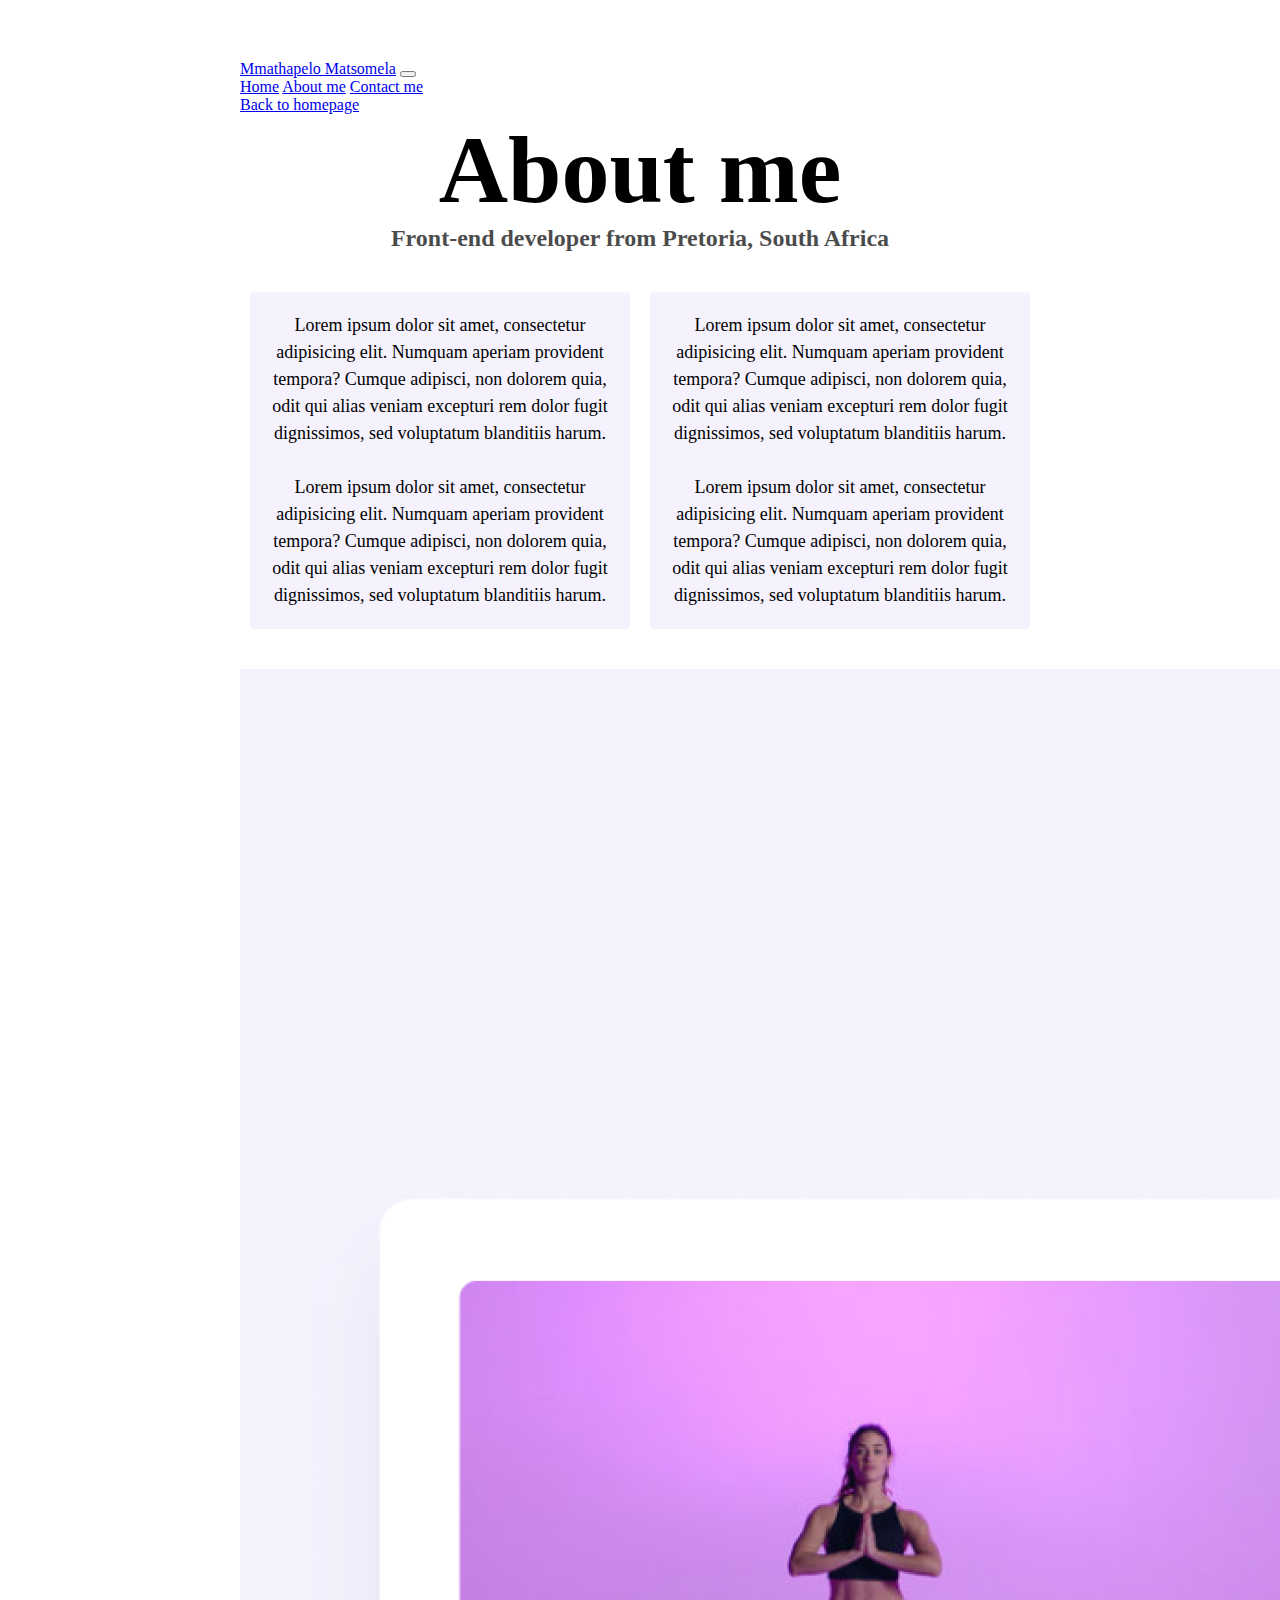
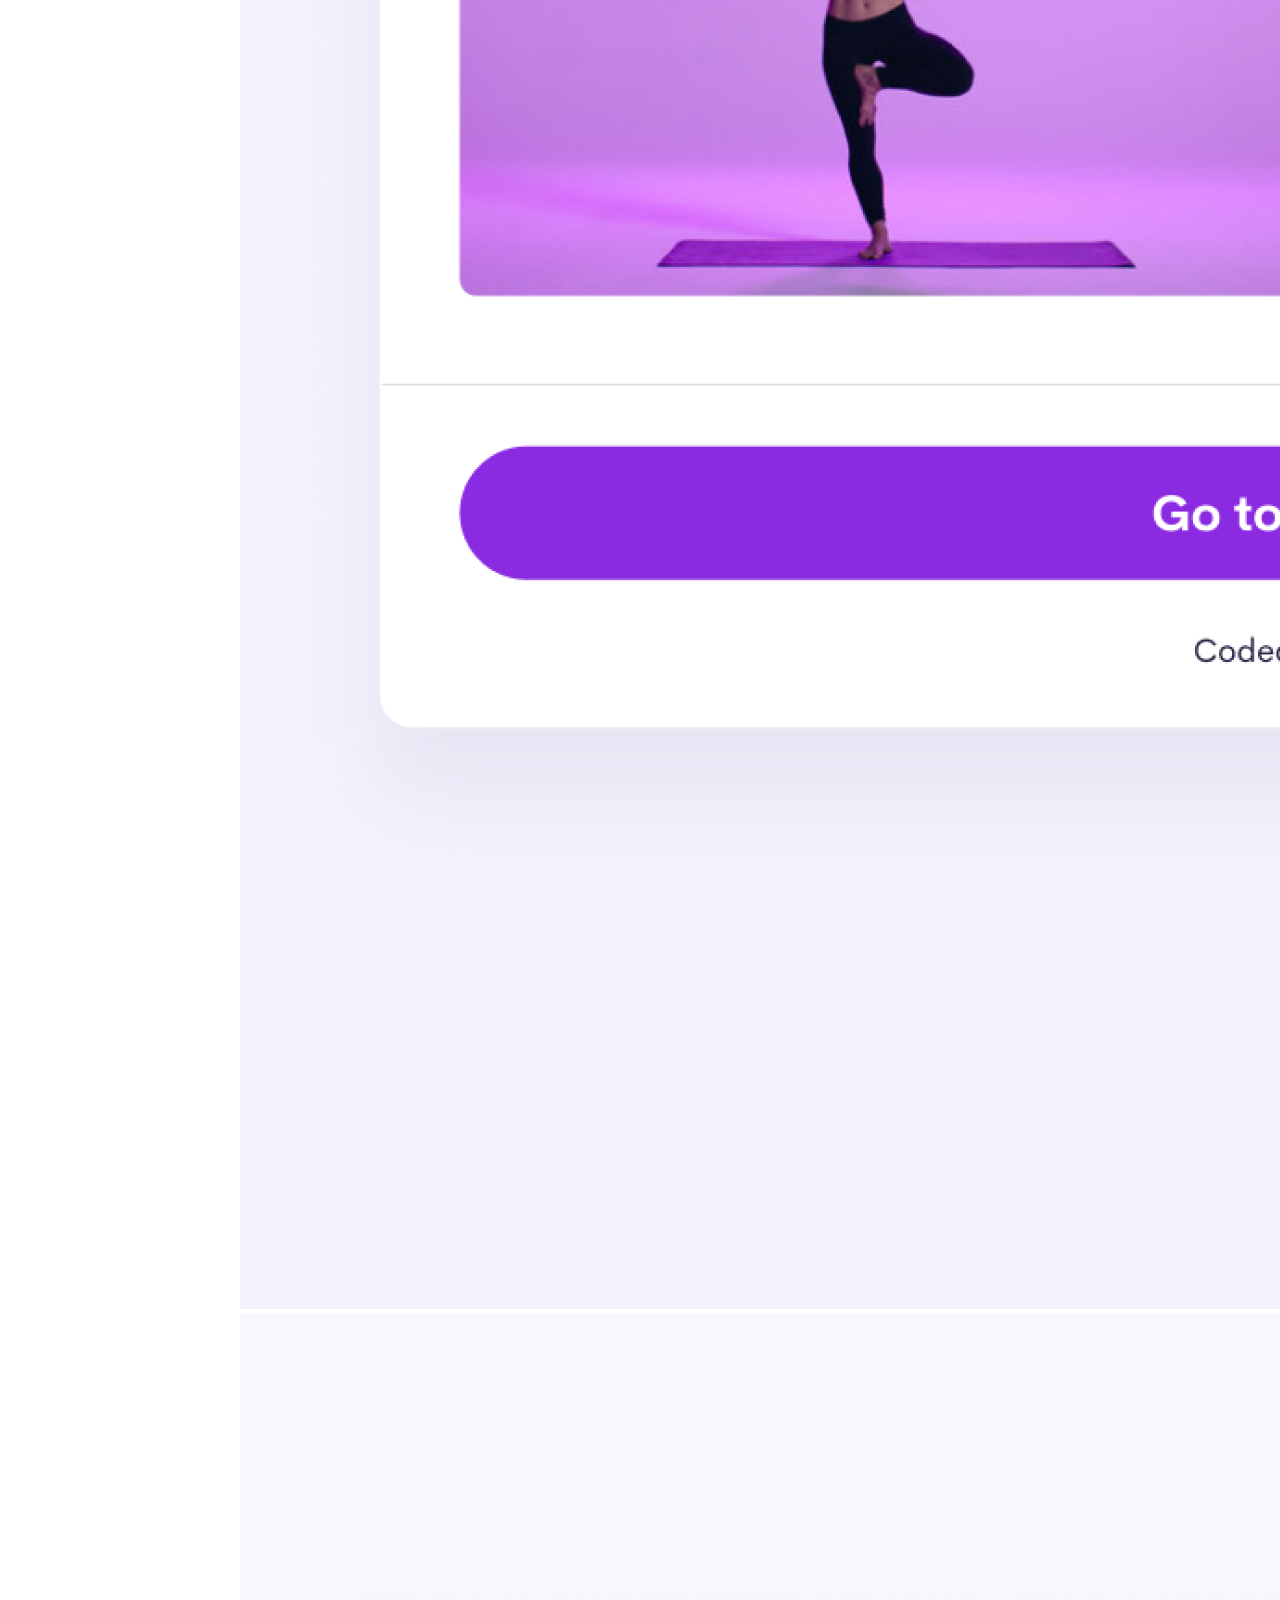
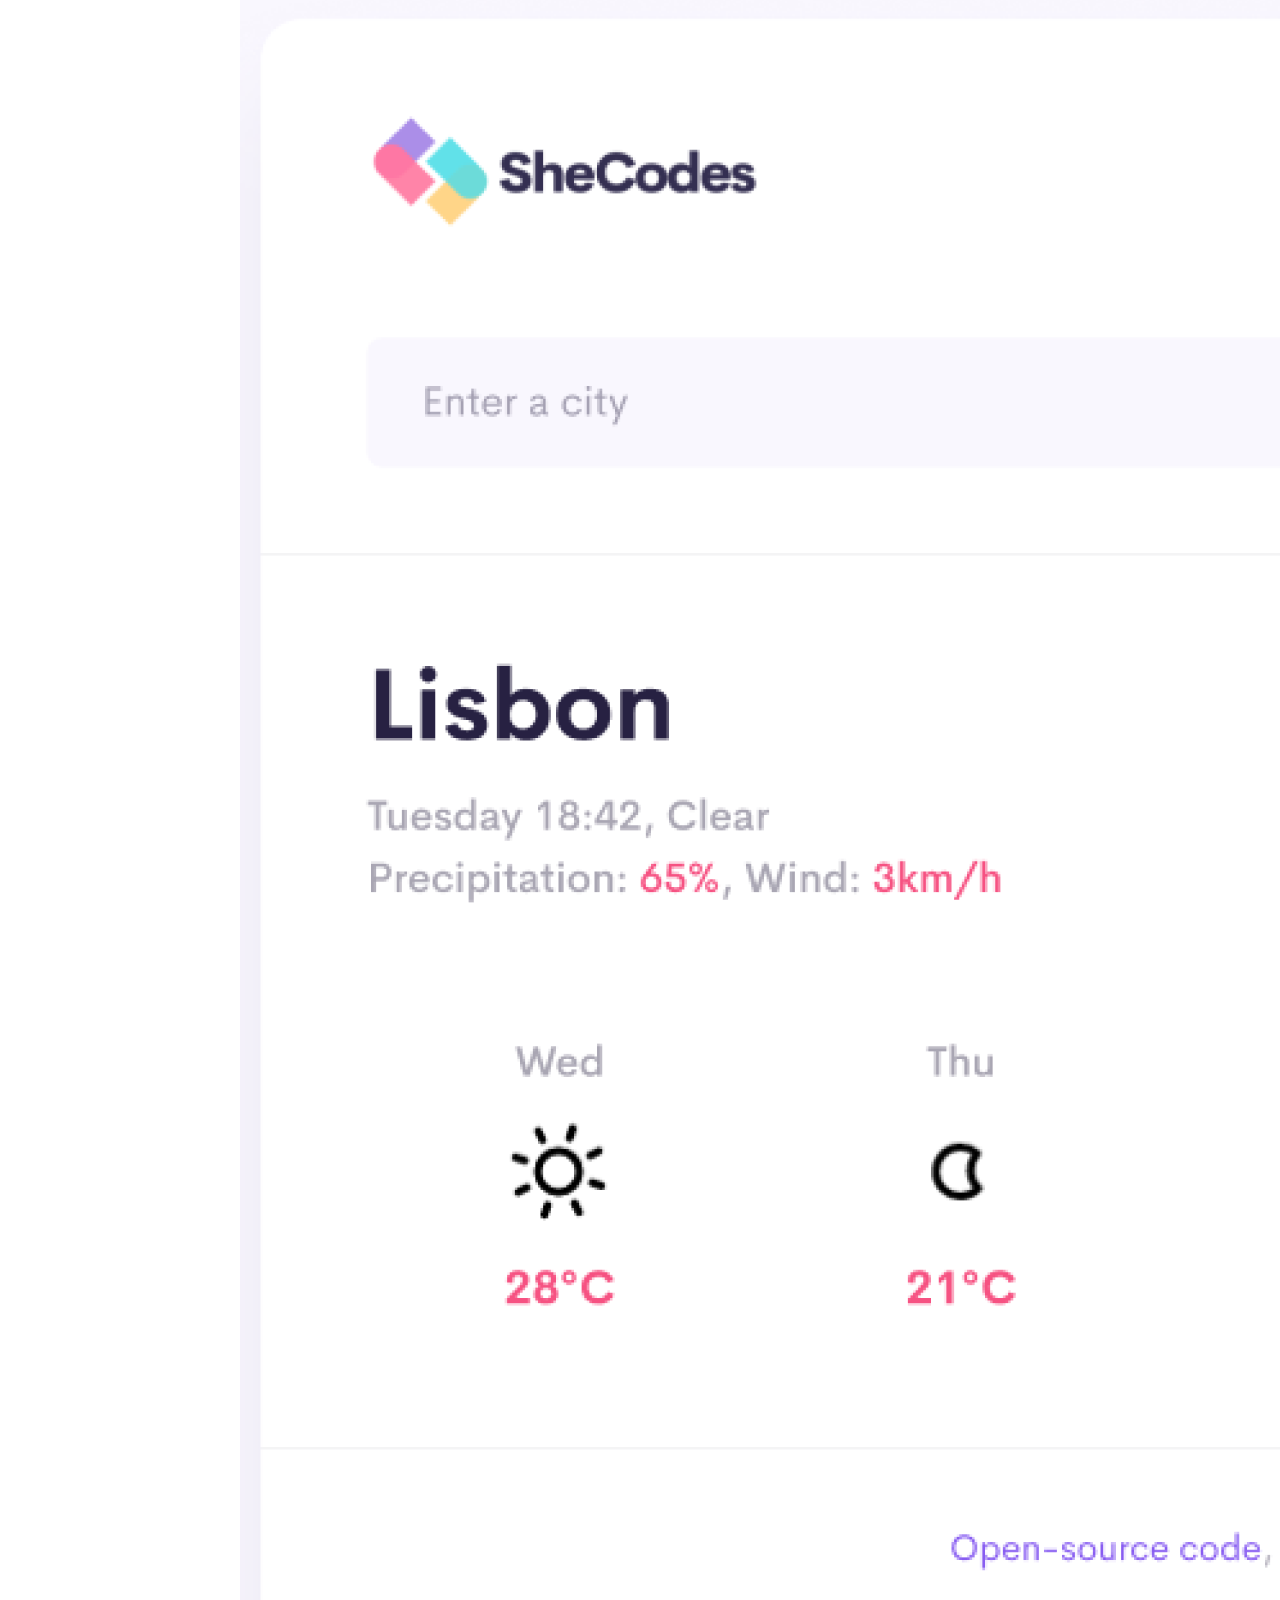
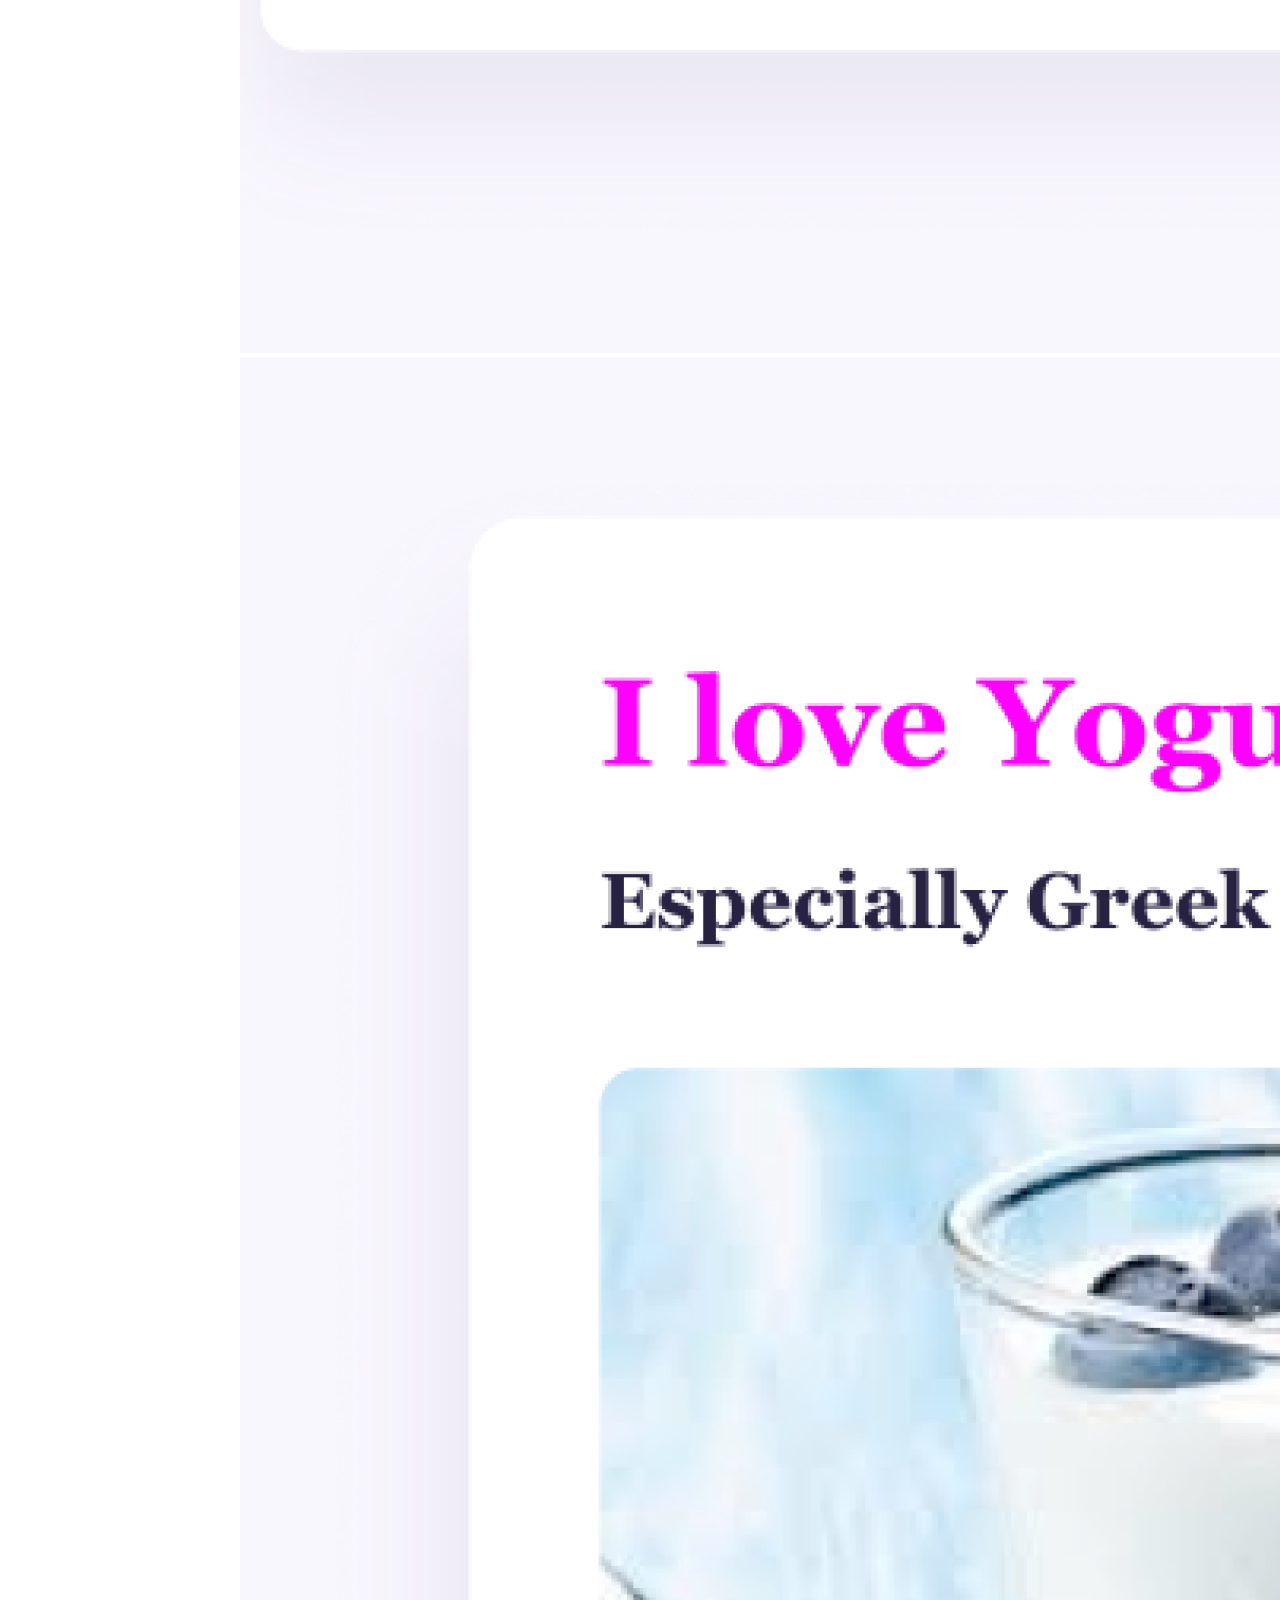
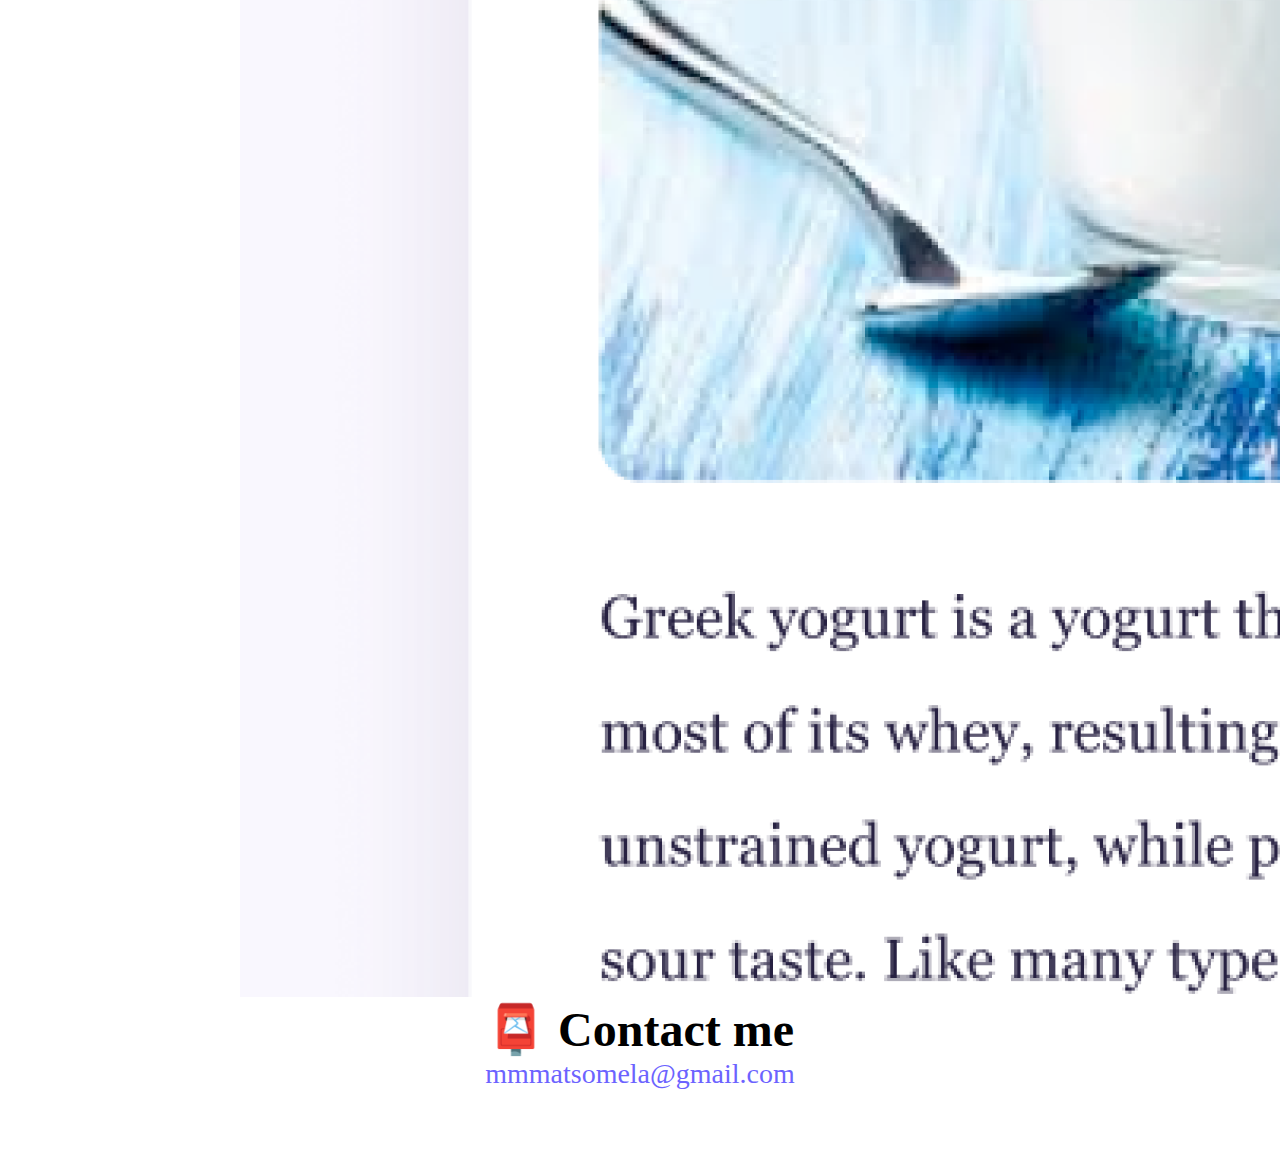
==== about.html @ 65432df1 "added html" ====
<!DOCTYPE html>
<html lang="en">
  <head>
    <meta charset="UTF-8" />
    <meta http-equiv="X-UA-Compatible" content="IE=edge" />
    <meta name="viewport" content="width=device-width, initial-scale=1.0" />
    <link href="https://cdn.jsdelivr.net/npm/bootstrap@5.0.2/dist/css/bootstrap.min.css" rel="stylesheet" integrity="sha384-EVSTQN3/azprG1Anm3QDgpJLIm9Nao0Yz1ztcQTwFspd3yD65VohhpuuCOmLASjC" crossorigin="anonymous">
    <link rel="stylesheet" href="style.css" />
    <title>About Mmathapelo Matsomela</title>
  </head>
  <body>
    <nav class="navbar navbar-expand-lg navbar-light bg-light">
        <a class="navbar-brand" href="#">Mmathapelo Matsomela</a>
        <button class="navbar-toggler" type="button" data-bs-toggle="collapse" data-bs-target="#navbarSupportedContent" aria-controls="navbarSupportedContent" aria-expanded="false" aria-label="Toggle navigation">
          <span class="navbar-toggler-icon"></span>
        </button>
        <div class="collapse navbar-collapse" id="navbarSupportedContent">
          <div class="navbar-nav">
          <a class="nav-link active" href="index.html">Home</a>
         <a class="nav-link" href="about.html">About me</a>
          <a class="nav-link" href="about.html#contact">Contact me</a> 
              
        </div>
      </div>
    </nav>
    <a href="index.html" title="homepage-link">Back to homepage</a>
    <h1>About me</h1>
    <h3>Front-end developer from Pretoria, South Africa</h3>
    <div class="about-paragraphs">
      <p>
        Lorem ipsum dolor sit amet, consectetur adipisicing elit. Numquam
        aperiam provident tempora? Cumque adipisci, non dolorem quia, odit qui
        alias veniam excepturi rem dolor fugit dignissimos, sed voluptatum
        blanditiis harum.
        <br />
        <br />
        Lorem ipsum dolor sit amet, consectetur adipisicing elit. Numquam
        aperiam provident tempora? Cumque adipisci, non dolorem quia, odit qui
        alias veniam excepturi rem dolor fugit dignissimos, sed voluptatum
        blanditiis harum.
      </p>
      <p>
        Lorem ipsum dolor sit amet, consectetur adipisicing elit. Numquam
        aperiam provident tempora? Cumque adipisci, non dolorem quia, odit qui
        alias veniam excepturi rem dolor fugit dignissimos, sed voluptatum
        blanditiis harum.
        <br />
        <br />
        Lorem ipsum dolor sit amet, consectetur adipisicing elit. Numquam
        aperiam provident tempora? Cumque adipisci, non dolorem quia, odit qui
        alias veniam excepturi rem dolor fugit dignissimos, sed voluptatum
        blanditiis harum.
      </p>
    </div>
    <div class="container">
    <div class="row">
    <img src="images/yoga.png" class="img-fluid col-sm-4 shadow rounded p-2">
    <img src="images/weather.png" class="img-fluid col-sm-4 shadow rounded p-2">
    <img src="images/yogurt.png" class="img-fluid col-sm-4 shadow rounded p-2">
    </div>

    <div id="contact">
      <h2>📮 Contact me</h2>
      <a href="mailto:mmmatsomela@gmail.com" class="email-link"> mmmatsomela@gmail.com </a>
    </div>
    <script src="https://cdn.jsdelivr.net/npm/bootstrap@5.0.2/dist/js/bootstrap.bundle.min.js" integrity="sha384-MrcW6ZMFYlzcLA8Nl+NtUVF0sA7MsXsP1UyJoMp4YLEuNSfAP+JcXn/tWtIaxVXM" crossorigin="anonymous"></script>
  </body>
</html>
---- style.css ----
:root {
  --primary-color: #6c63ff;
  --secondary-color: #f5f2fe;
  --box-shadow: 0 5px 10px rgba(0, 0, 0, 0.3);
}

body {
  margin: 60px auto;
  max-width: 800px;
}

h1,
h2,
h3 {
  text-align: center;
  margin: 0;
}

h1 {
  font-size: 96px;
}

h2 {
  font-size: 48px;
}

h3 {
  font-size: 24px;
  opacity: 0.7;
}

p {
  background: var(--secondary-color);
  padding: 20px;
  border-radius: 4px;
  font-size: 18px;
  line-height: 1.5;
  text-align: center;
}

.navigation-links {
  display: flex;
  margin-top: 40px;
  justify-content: center;
}

.navigation-links a {
  margin: 20px;
  border-radius: 4px;
  padding: 20px 15px;
  text-decoration: none;
  text-transform: capitalize;
}

.contact-link {
  background: var(--primary-color);
  box-shadow: var(--box-shadow);
  color: white;
}

.about-link {
  color: var(--primary-color);
  border: 1px solid var(--primary-color);
}

.homepage-link {
  color: var(--primary-color);
  text-align: center;
  display: block;
}

.about-paragraphs {
  display: flex;
  margin: 30px 0;
}

.about-paragraphs p {
  margin: 10px;
}

.email-link {
  display: flex;
  justify-content: center;
  color: var(--primary-color);
  font-size: 28px;
  text-decoration: none;
}

.email-link:hover {
  text-decoration: underline;
}
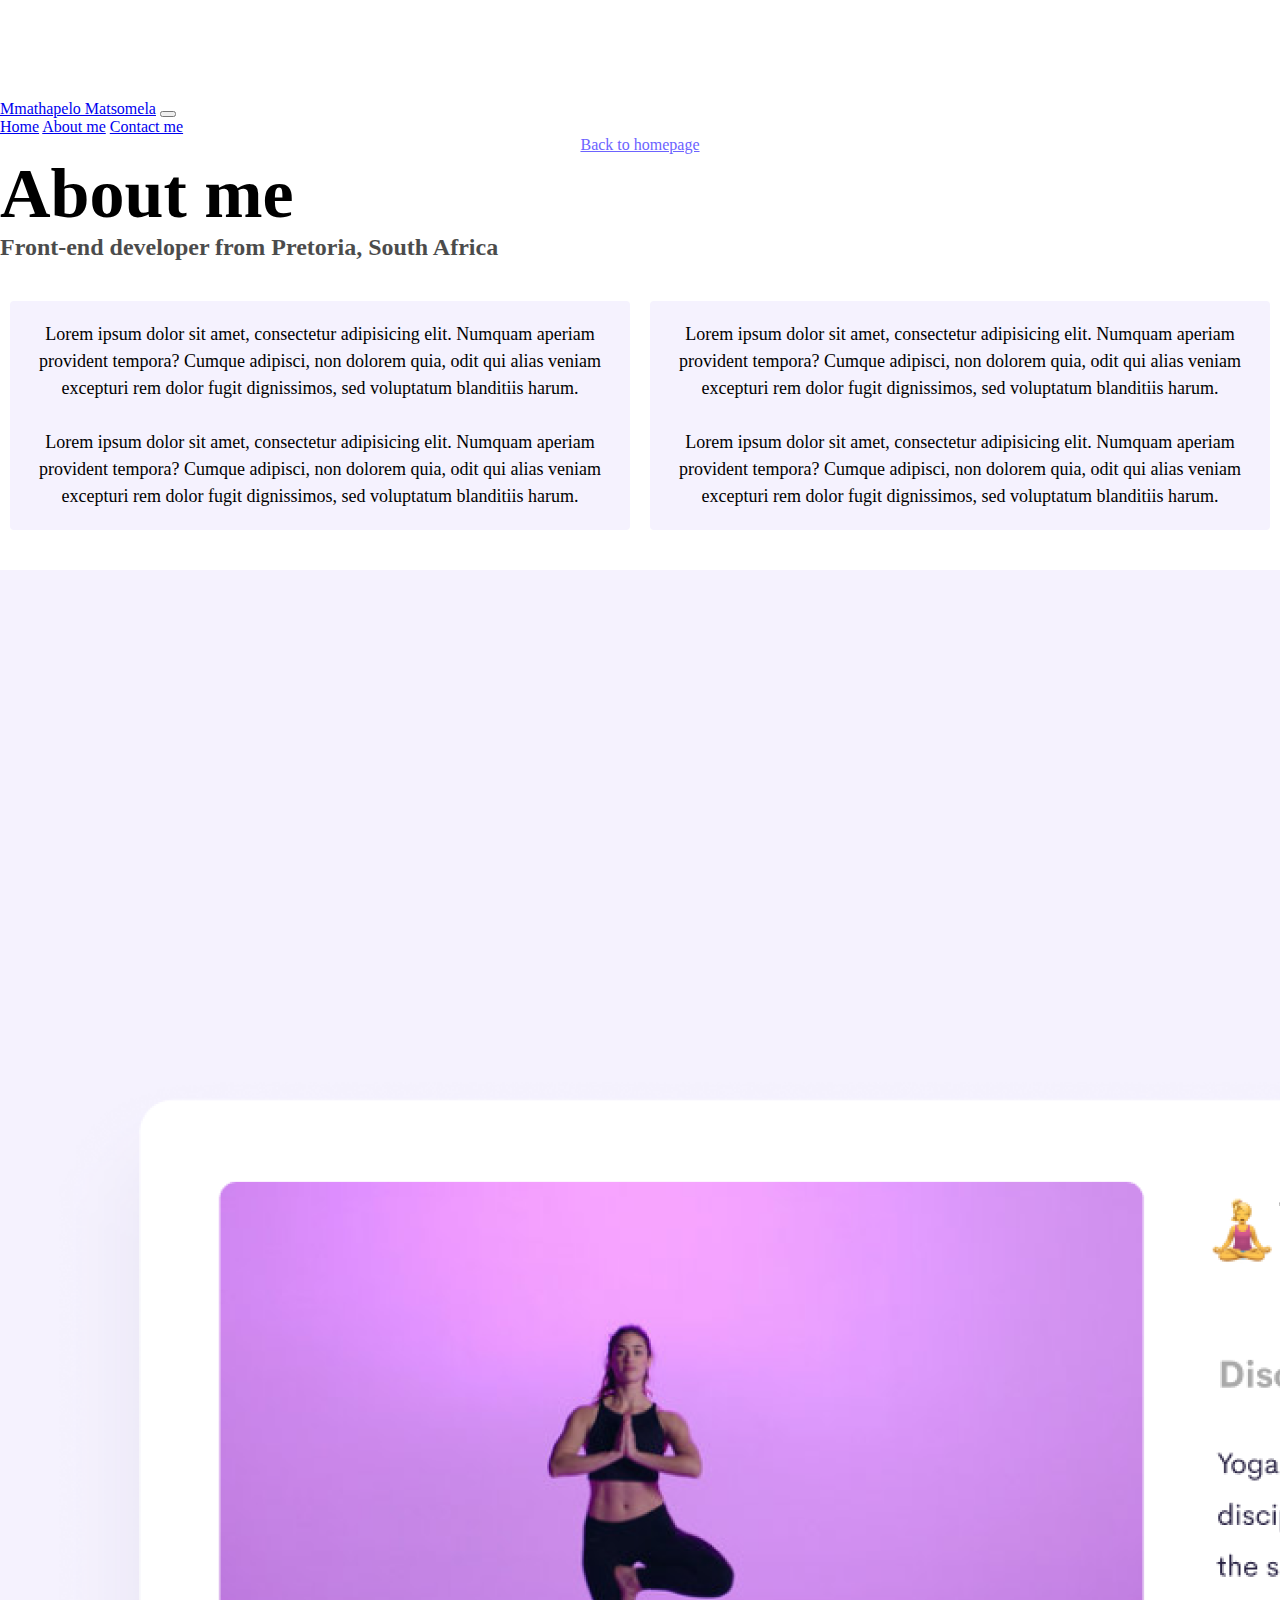
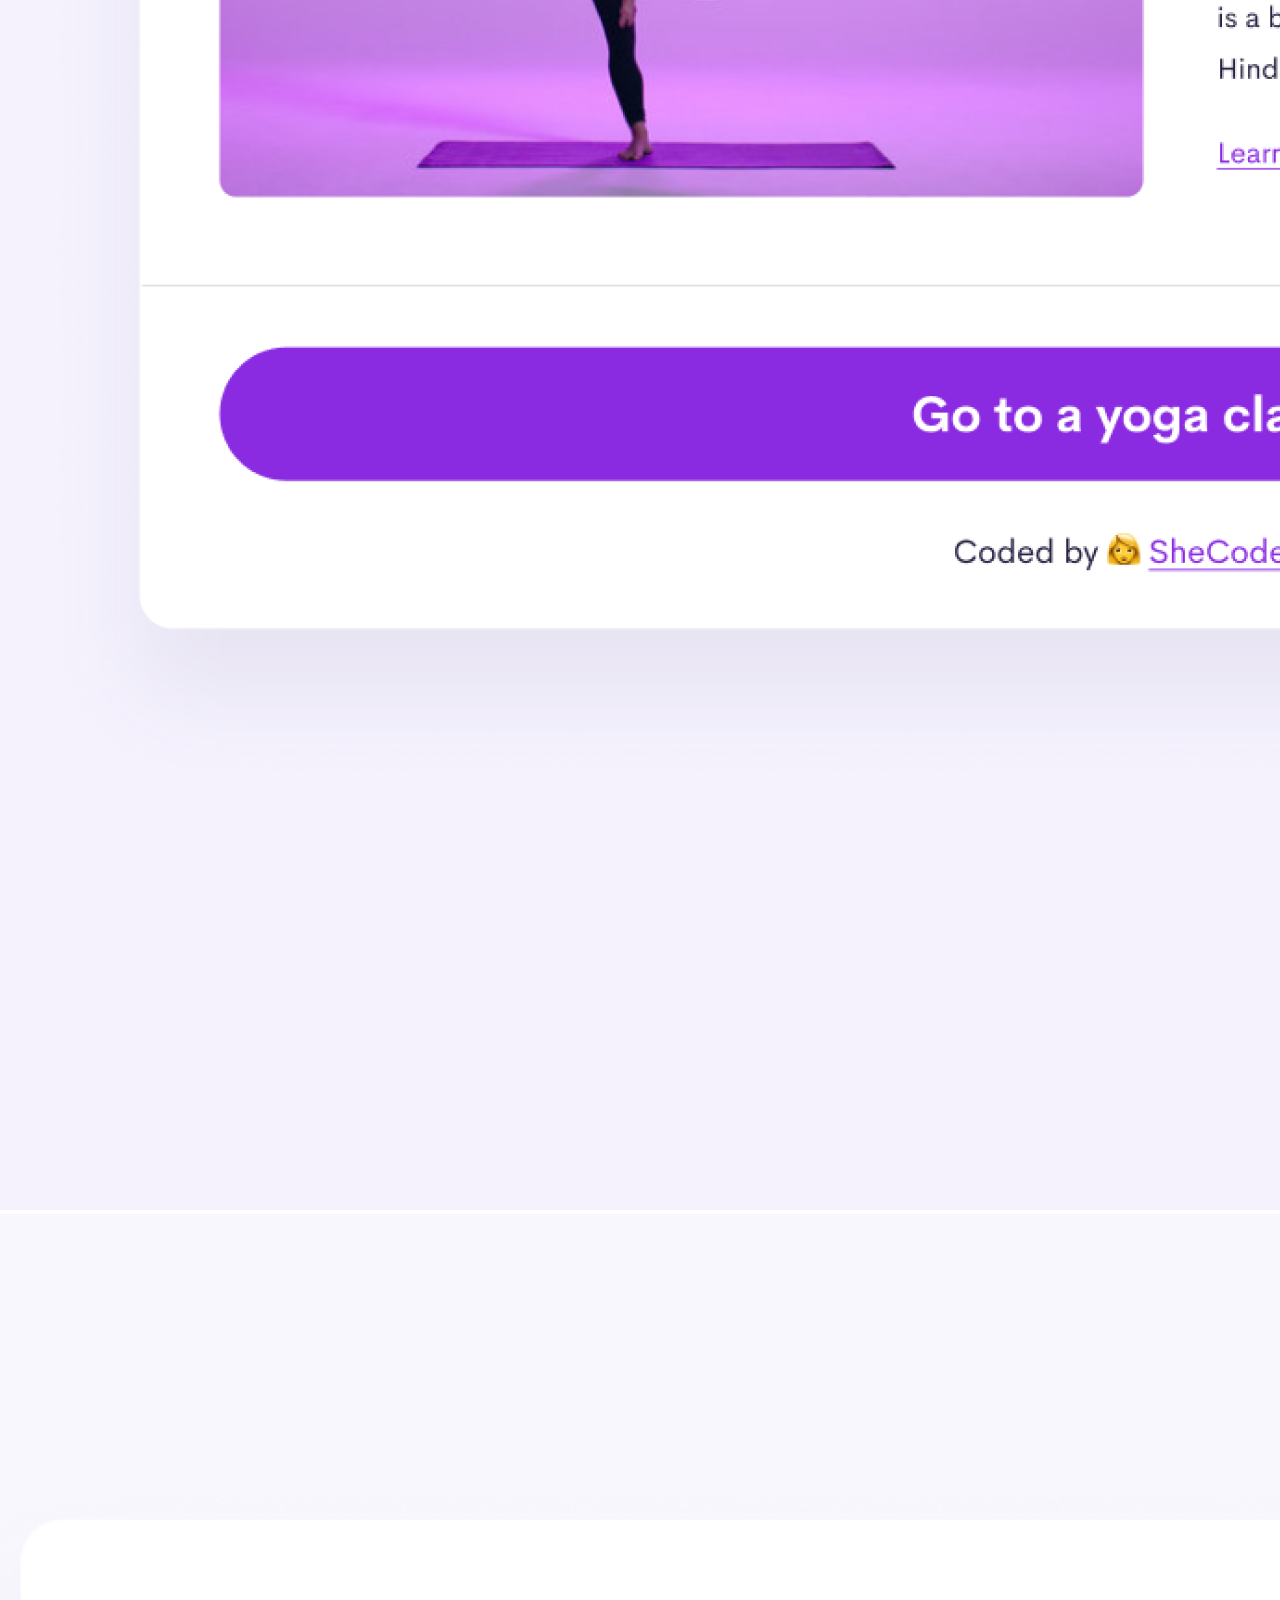
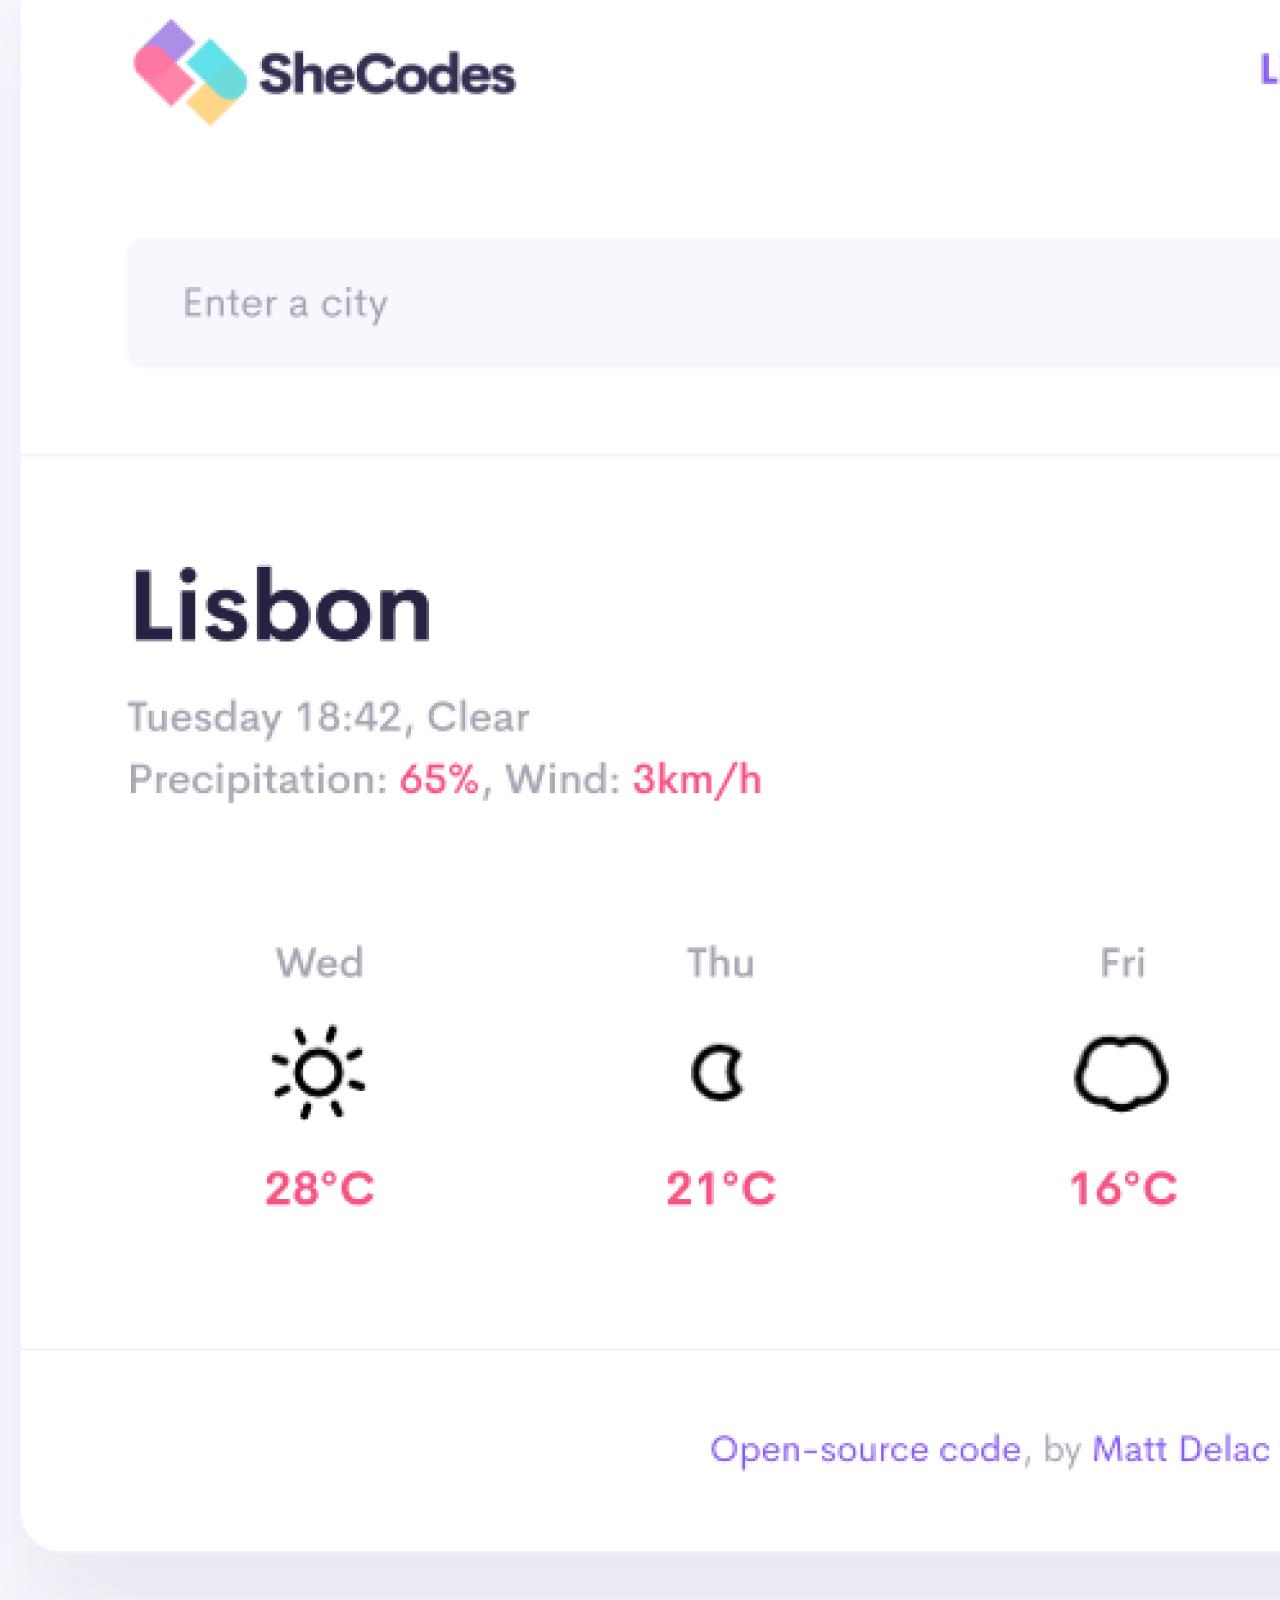
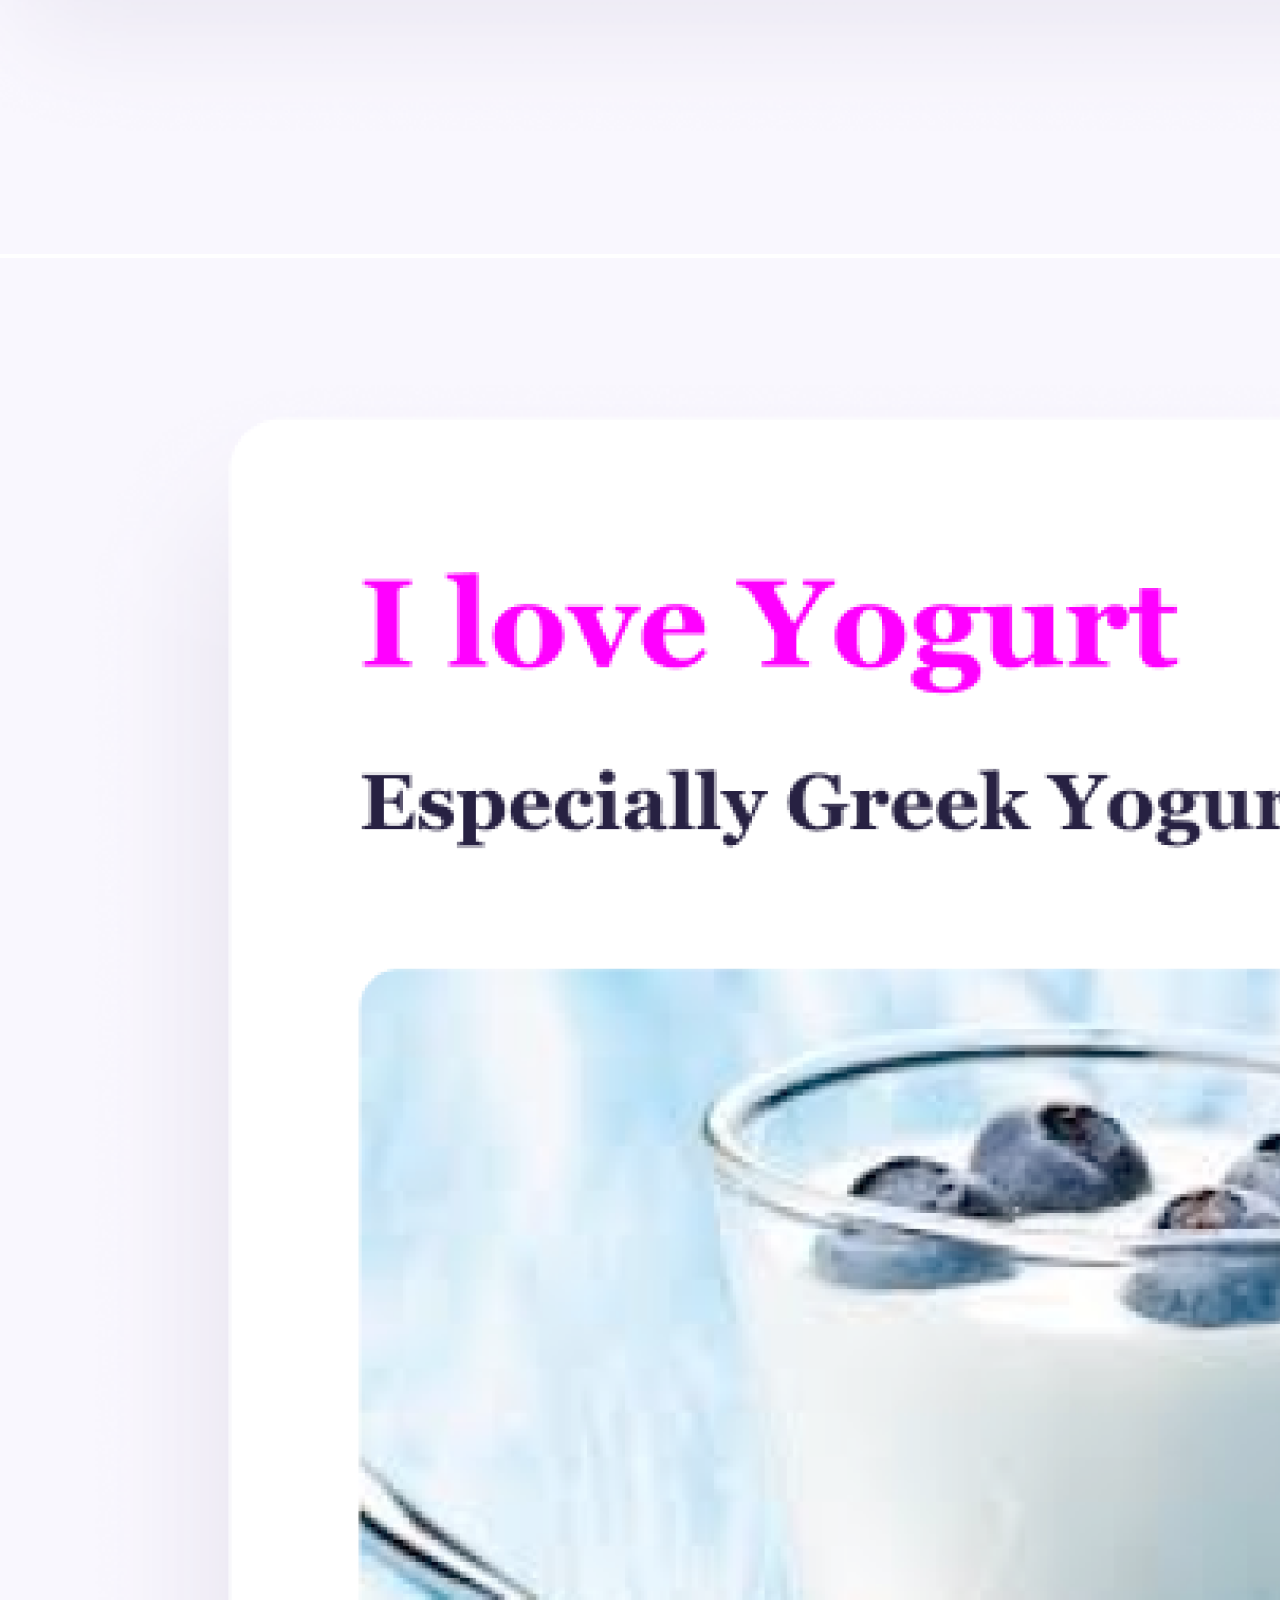
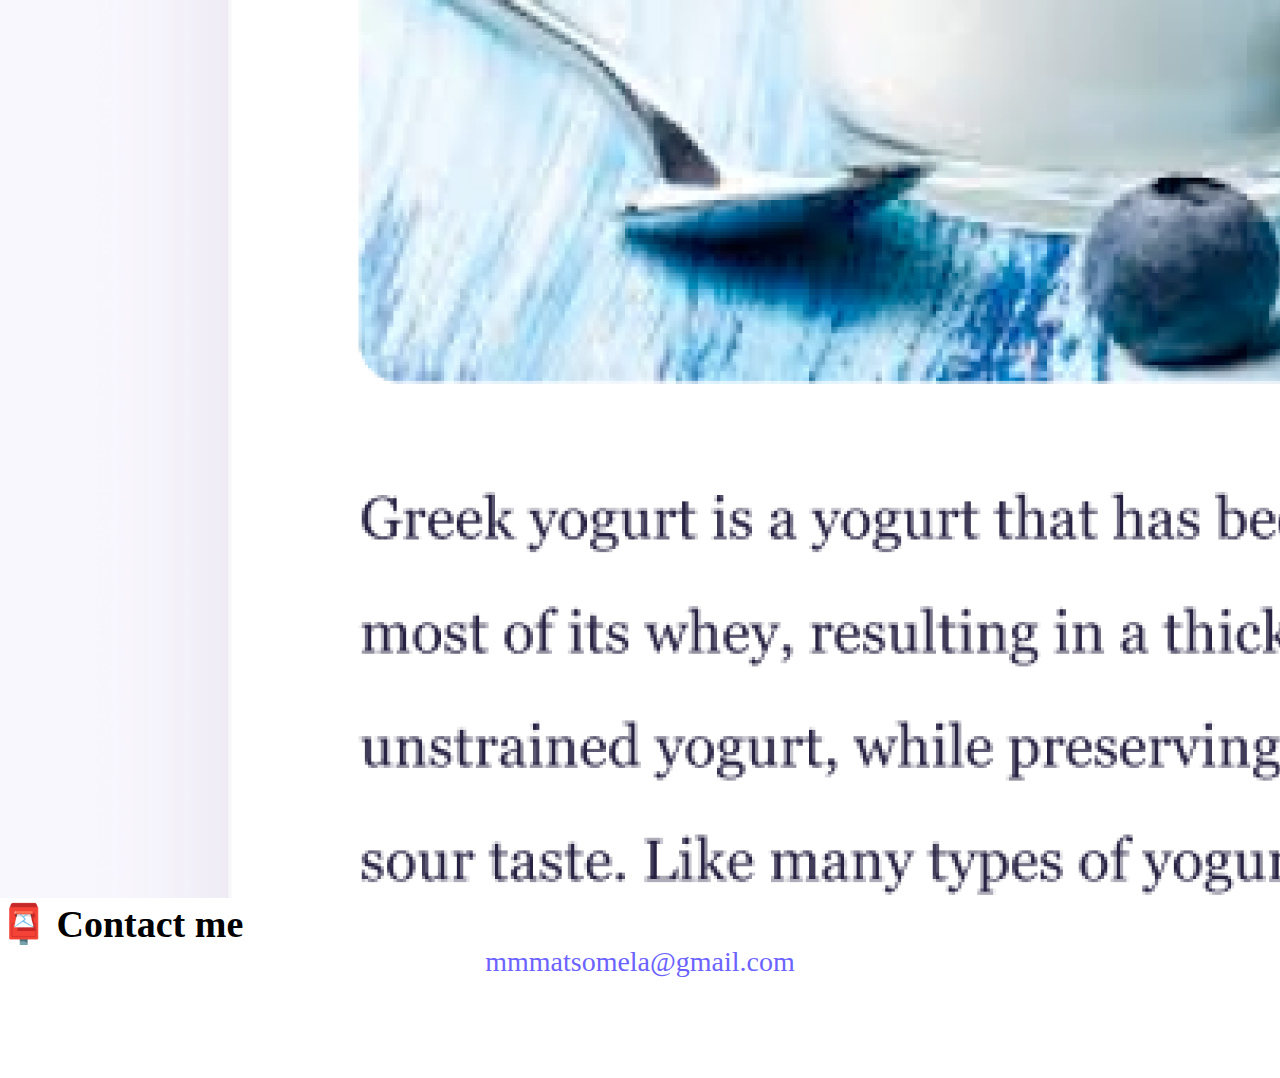
==== commit dad44a59: "updating my css" ====
--- a/about.html
+++ b/about.html
@@ -23,7 +23,7 @@
         </div>
       </div>
     </nav>
-    <a href="index.html" title="homepage-link">Back to homepage</a>
+    <a href="/" class="homepage-link">Back to homepage</a>
     <h1>About me</h1>
     <h3>Front-end developer from Pretoria, South Africa</h3>
     <div class="about-paragraphs">
--- a/style.css
+++ b/style.css
@@ -4,24 +4,37 @@
   --box-shadow: 0 5px 10px rgba(0, 0, 0, 0.3);
 }
 
+@media (max-width: 576px) {
+  .app-link {
+    font-size: 14px;
+  }
+
+  h2,
+  p,
+  a {
+    text-align: center;
+  }
+  a {
+    display: block;
+  }
+}
+
 body {
-  margin: 60px auto;
-  max-width: 800px;
+  margin: 100px 0px;
 }
 
 h1,
 h2,
 h3 {
-  text-align: center;
   margin: 0;
 }
 
 h1 {
-  font-size: 96px;
+  font-size: 70px;
 }
 
 h2 {
-  font-size: 48px;
+  font-size: 38px;
 }
 
 h3 {
